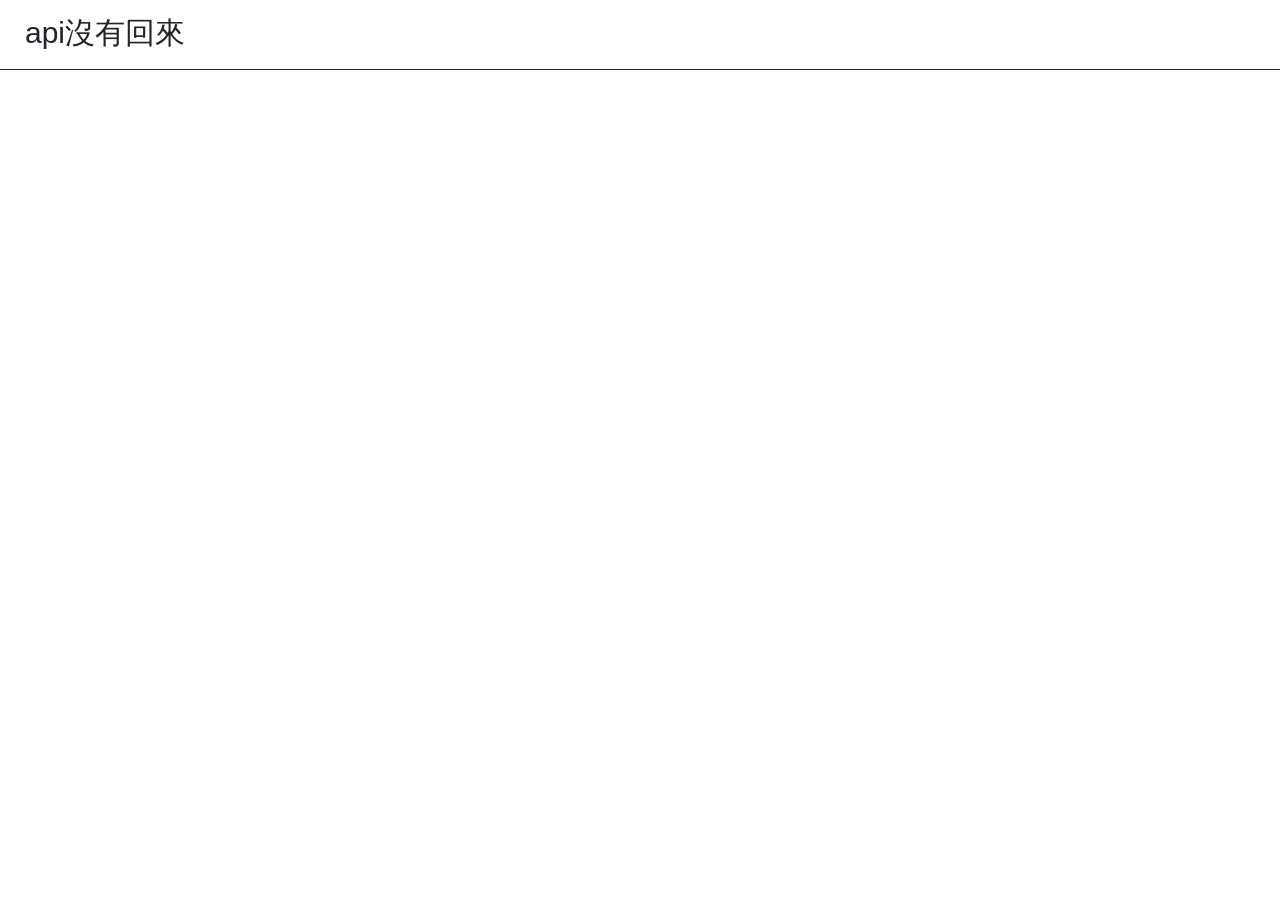
==== index.html @ 9cfee3aa "index api restart" ====
<!DOCTYPE html>
<html lang="en">
<head> 
    <meta charset="UTF-8">
    <meta http-equiv="X-UA-Compatible" content="IE=edge">
    <meta name="viewport" content="width=device-width, initial-scale=1.0">
    <title>前端</title> 
    <!-- <link rel="stylesheet" href="css/reset.css"> -->
    <link rel="stylesheet" href="css/style.css">
    <link rel="stylesheet" href="bootstrap-5.0.2/css/bootstrap.css">
    <script src="js/index.js"></script> 
    <script src="js/jquery-3.6.0.min.js"></script>
    <script src="https://cdn.jsdelivr.net/npm/bootstrap@5.0.2/dist/js/bootstrap.bundle.min.js" integrity="sha384-MrcW6ZMFYlzcLA8Nl+NtUVF0sA7MsXsP1UyJoMp4YLEuNSfAP+JcXn/tWtIaxVXM" crossorigin="anonymous"></script> 
    <link rel="stylesheet" href="https://www.w3schools.com/w3css/4/w3.css">
</head>
<div style="height: 60px; border-bottom: 1px solid;">
  <h2 style="padding-left: 25px; padding-top: 5px;" class="api-title"></h2>
</div>
<!-- <hr>  
<ol>
  <li><a href="shop.html" title="">魚皮購物</a></li>
  <li><a href="slide.html" title="">幻燈片效果</a></li>
</ol>
<hr> -->
<script>  
  //var p = window.navigator.userAgent;
  // var pp = navigator.userAgent.match("Safari");　
  // alert(pp);

  $(document).ready(function(){
    
    $.ajax({
      type: 'GET',
      url: 'http://localhost:3000/test/index',
      data: {name: '享tech', location: 'API'},
      success: function(msg) {
        if(msg.result == 1){
          //alert('Data Saved: ' + msg.data);
          $(".api-title").html(msg.data);
        }
      },
      error: function(msg) {
        $(".api-title").html("api沒有回來");
      }
    });

  }); 
</script>

<!-- <input type="hidden" class="js-demeter-tw-zipcode-selector" data-city="#city" data-dist="#dist" placeholder="請輸入郵遞區號" />
<select id="city" placeholder="請選擇縣市"></select>
<select id="dist" placeholder="請選擇鄉鎮區"></select>
<script src="https://demeter.5fpro.com/tw/zipcode-selector.js"></script> -->
</body>
</html>
---- css/style.css ----
@media only screen and (min-width: 320px) and (max-width: 900px) {  }
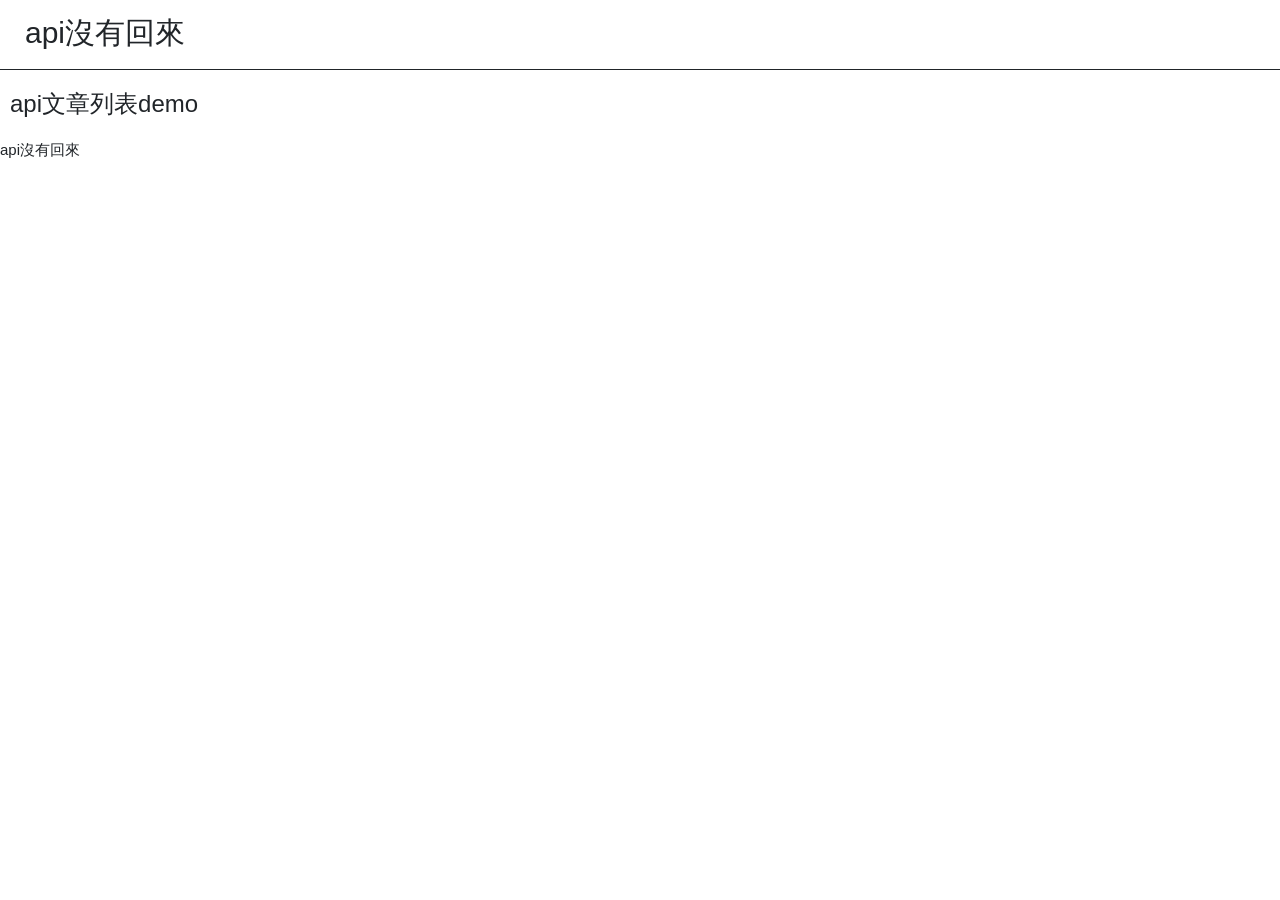
==== commit f064b6b9: "api get tech" ====
--- a/index.html
+++ b/index.html
@@ -16,12 +16,12 @@
 <div style="height: 60px; border-bottom: 1px solid;">
   <h2 style="padding-left: 25px; padding-top: 5px;" class="api-title"></h2>
 </div>
-<!-- <hr>  
-<ol>
-  <li><a href="shop.html" title="">魚皮購物</a></li>
-  <li><a href="slide.html" title="">幻燈片效果</a></li>
-</ol>
-<hr> -->
+<h3 style="padding: 10px;">api文章列表demo</h3>
+<div>
+  <p class="post-content"></p>
+  <p class="post-time"></p>
+</div>
+
 <script>  
   //var p = window.navigator.userAgent;
   // var pp = navigator.userAgent.match("Safari");　
@@ -31,16 +31,34 @@
     
     $.ajax({
       type: 'GET',
+      dataType: 'json',
       url: 'http://localhost:3000/test/index',
       data: {name: '享tech', location: 'API'},
       success: function(msg) {
         if(msg.result == 1){
-          //alert('Data Saved: ' + msg.data);
+          //alert('Data Saved: ' + msg.data); 
           $(".api-title").html(msg.data);
         }
       },
       error: function(msg) {
         $(".api-title").html("api沒有回來");
+      }
+    });
+
+    $.ajax({
+      type: 'GET',
+      dataType: 'json', 
+      url: 'http://localhost:3000/test/blog_test',
+      data: {name: '享tech_部落格Demo', location: 'API'},
+      success: function(msg) {
+        if(msg.result == 1){ 
+          $(".post-content").html(msg.timeslices[0].values.content);
+          $(".post-time").html(msg.timeslices[0].values.time);
+          console.log(msg.timeslices);
+        }
+      },
+      error: function(msg) {
+        $(".post-content").html("api沒有回來");
       }
     });
 
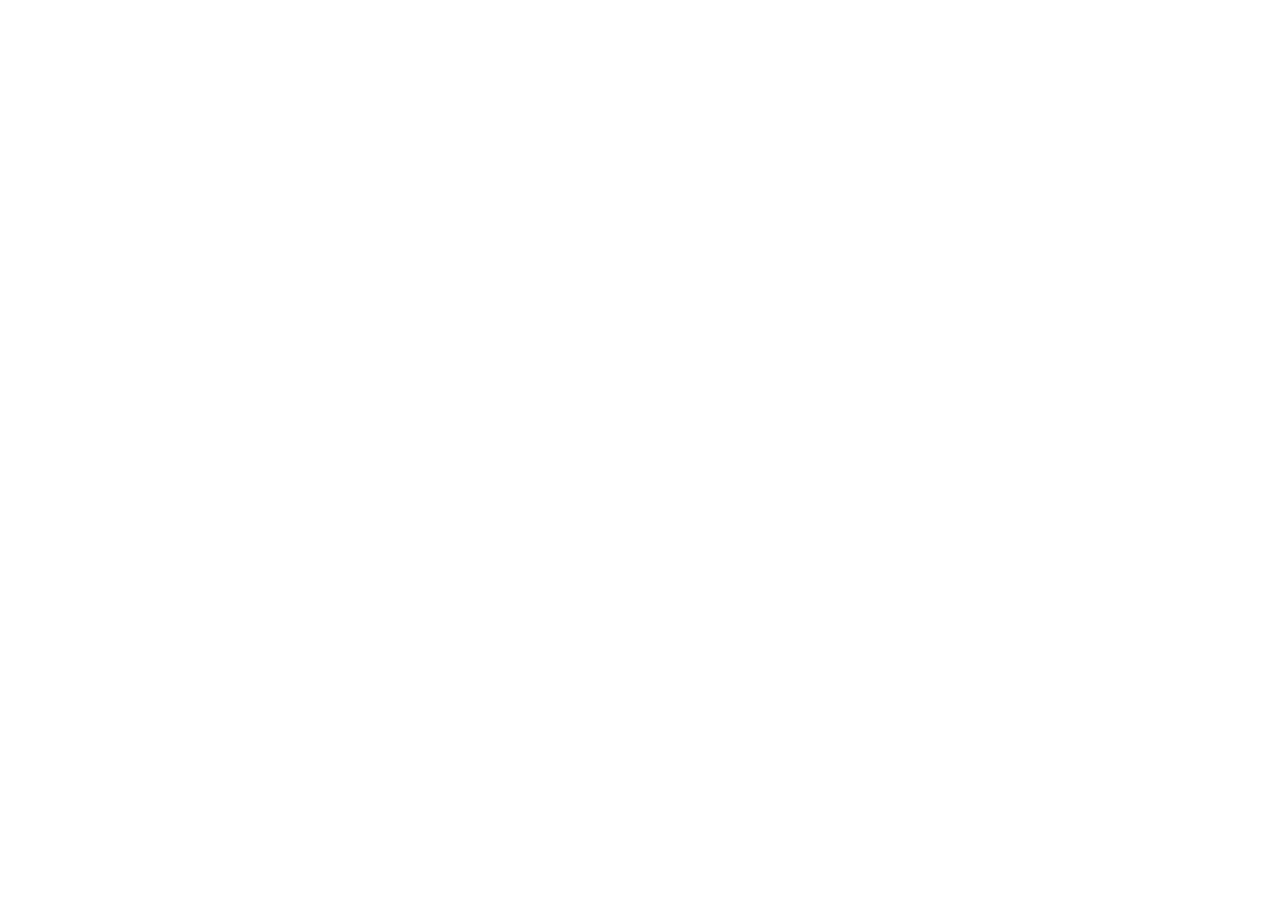
==== commit e1ba5893: "update" ====
--- a/index.html
+++ b/index.html
@@ -4,7 +4,7 @@
     <meta charset="UTF-8">
     <meta http-equiv="X-UA-Compatible" content="IE=edge">
     <meta name="viewport" content="width=device-width, initial-scale=1.0">
-    <title>前端</title> 
+    <title>hallo world</title> 
     <!-- <link rel="stylesheet" href="css/reset.css"> -->
     <link rel="stylesheet" href="css/style.css">
     <link rel="stylesheet" href="bootstrap-5.0.2/css/bootstrap.css">
@@ -13,61 +13,7 @@
     <script src="https://cdn.jsdelivr.net/npm/bootstrap@5.0.2/dist/js/bootstrap.bundle.min.js" integrity="sha384-MrcW6ZMFYlzcLA8Nl+NtUVF0sA7MsXsP1UyJoMp4YLEuNSfAP+JcXn/tWtIaxVXM" crossorigin="anonymous"></script> 
     <link rel="stylesheet" href="https://www.w3schools.com/w3css/4/w3.css">
 </head>
-<div style="height: 60px; border-bottom: 1px solid;">
-  <h2 style="padding-left: 25px; padding-top: 5px;" class="api-title"></h2>
-</div>
-<h3 style="padding: 10px;">api文章列表demo</h3>
-<div>
-  <p class="post-content"></p>
-  <p class="post-time"></p>
-</div>
+          
 
-<script>  
-  //var p = window.navigator.userAgent;
-  // var pp = navigator.userAgent.match("Safari");　
-  // alert(pp);
-
-  $(document).ready(function(){
-    
-    $.ajax({
-      type: 'GET',
-      dataType: 'json',
-      url: 'http://localhost:3000/test/index',
-      data: {name: '享tech', location: 'API'},
-      success: function(msg) {
-        if(msg.result == 1){
-          //alert('Data Saved: ' + msg.data); 
-          $(".api-title").html(msg.data);
-        }
-      },
-      error: function(msg) {
-        $(".api-title").html("api沒有回來");
-      }
-    });
-
-    $.ajax({
-      type: 'GET',
-      dataType: 'json', 
-      url: 'http://localhost:3000/test/blog_test',
-      data: {name: '享tech_部落格Demo', location: 'API'},
-      success: function(msg) {
-        if(msg.result == 1){ 
-          $(".post-content").html(msg.timeslices[0].values.content);
-          $(".post-time").html(msg.timeslices[0].values.time);
-          console.log(msg.timeslices);
-        }
-      },
-      error: function(msg) {
-        $(".post-content").html("api沒有回來");
-      }
-    });
-
-  }); 
-</script>
-
-<!-- <input type="hidden" class="js-demeter-tw-zipcode-selector" data-city="#city" data-dist="#dist" placeholder="請輸入郵遞區號" />
-<select id="city" placeholder="請選擇縣市"></select>
-<select id="dist" placeholder="請選擇鄉鎮區"></select>
-<script src="https://demeter.5fpro.com/tw/zipcode-selector.js"></script> -->
 </body>
 </html>
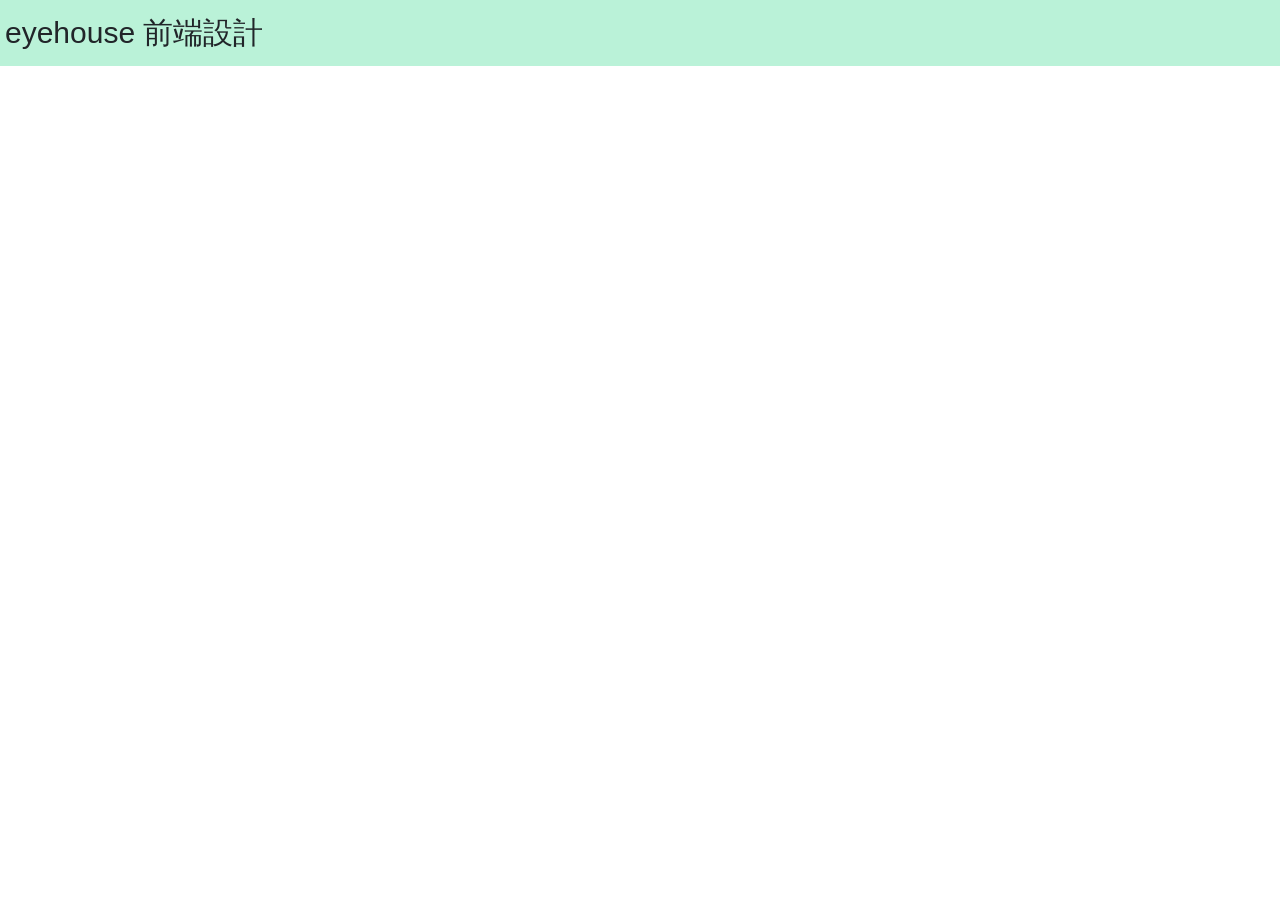
==== commit df8ecc22: "前端設計" ====
--- a/index.html
+++ b/index.html
@@ -13,7 +13,14 @@
     <script src="https://cdn.jsdelivr.net/npm/bootstrap@5.0.2/dist/js/bootstrap.bundle.min.js" integrity="sha384-MrcW6ZMFYlzcLA8Nl+NtUVF0sA7MsXsP1UyJoMp4YLEuNSfAP+JcXn/tWtIaxVXM" crossorigin="anonymous"></script> 
     <link rel="stylesheet" href="https://www.w3schools.com/w3css/4/w3.css">
 </head>
-          
-
+<style type="text/css" media="screen">
+    body{ margin: 0; padding: 0; }
+    div {
+        padding: 5px;
+    }
+</style>
+<div style="background-color: #BAF2D8;">
+    <h2>eyehouse 前端設計</h2>
+</div>
 </body>
 </html>
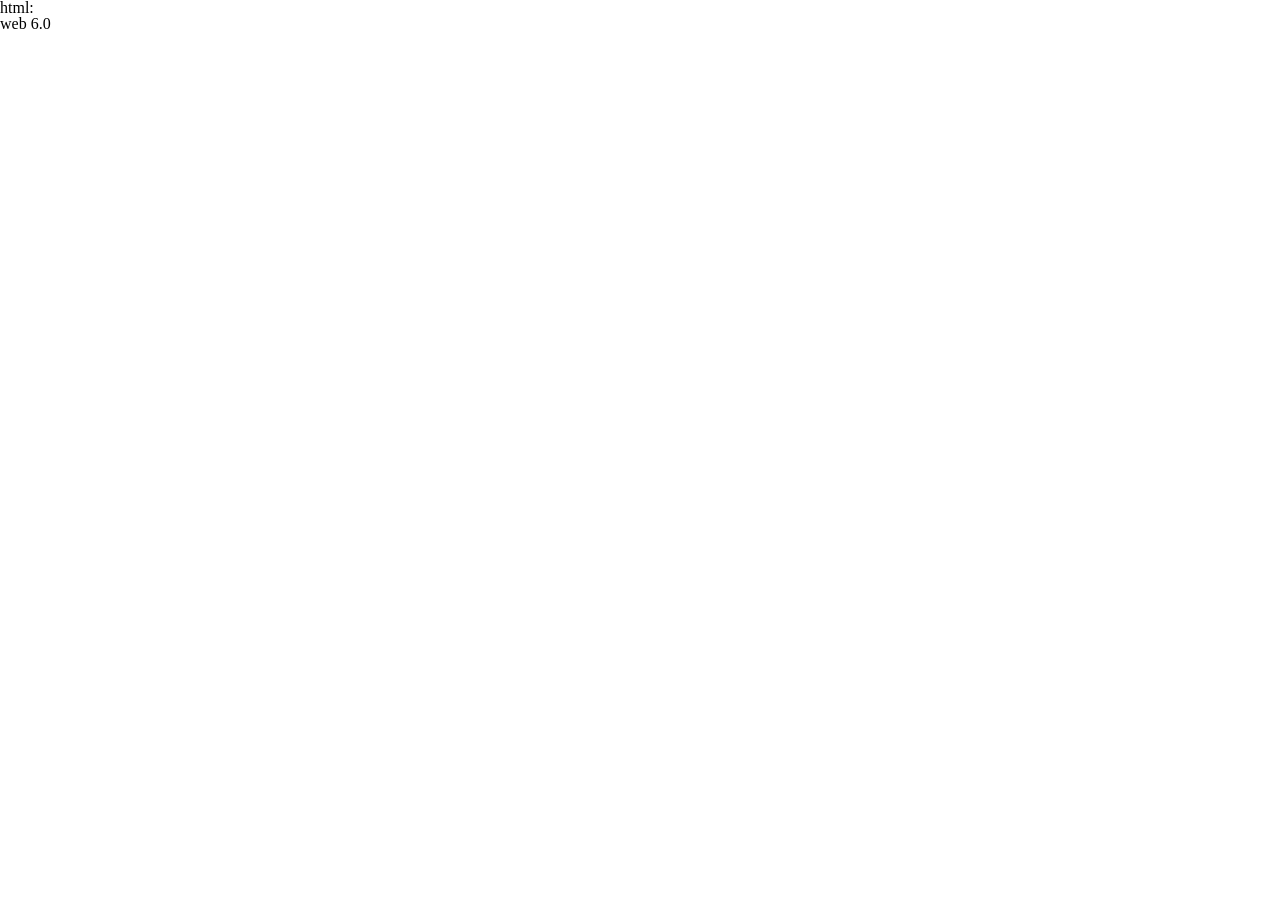
==== commit 6fcd6647: "init" ====
--- a/index.html
+++ b/index.html
@@ -1,26 +1,14 @@
-<!DOCTYPE html>
-<html lang="en">
-<head> 
-    <meta charset="UTF-8">
-    <meta http-equiv="X-UA-Compatible" content="IE=edge">
-    <meta name="viewport" content="width=device-width, initial-scale=1.0">
-    <title>hallo world</title> 
-    <!-- <link rel="stylesheet" href="css/reset.css"> -->
-    <link rel="stylesheet" href="css/style.css">
-    <link rel="stylesheet" href="bootstrap-5.0.2/css/bootstrap.css">
-    <script src="js/index.js"></script> 
-    <script src="js/jquery-3.6.0.min.js"></script>
-    <script src="https://cdn.jsdelivr.net/npm/bootstrap@5.0.2/dist/js/bootstrap.bundle.min.js" integrity="sha384-MrcW6ZMFYlzcLA8Nl+NtUVF0sA7MsXsP1UyJoMp4YLEuNSfAP+JcXn/tWtIaxVXM" crossorigin="anonymous"></script> 
-    <link rel="stylesheet" href="https://www.w3schools.com/w3css/4/w3.css">
+html:<!DOCTYPE html>
+<html>
+<head>
+	<meta charset="utf-8">
+	<meta http-equiv="X-UA-Compatible" content="IE=edge">
+	<title>web 6.0</title>
+	<link rel="stylesheet" href="css/reset.css">
+	<link rel="stylesheet" href="css/style.css">
 </head>
-<style type="text/css" media="screen">
-    body{ margin: 0; padding: 0; }
-    div {
-        padding: 5px;
-    }
-</style>
-<div style="background-color: #BAF2D8;">
-    <h2>eyehouse 前端設計</h2>
-</div>
+<body>
+	<h2>web 6.0</h2>
+	 
 </body>
 </html>
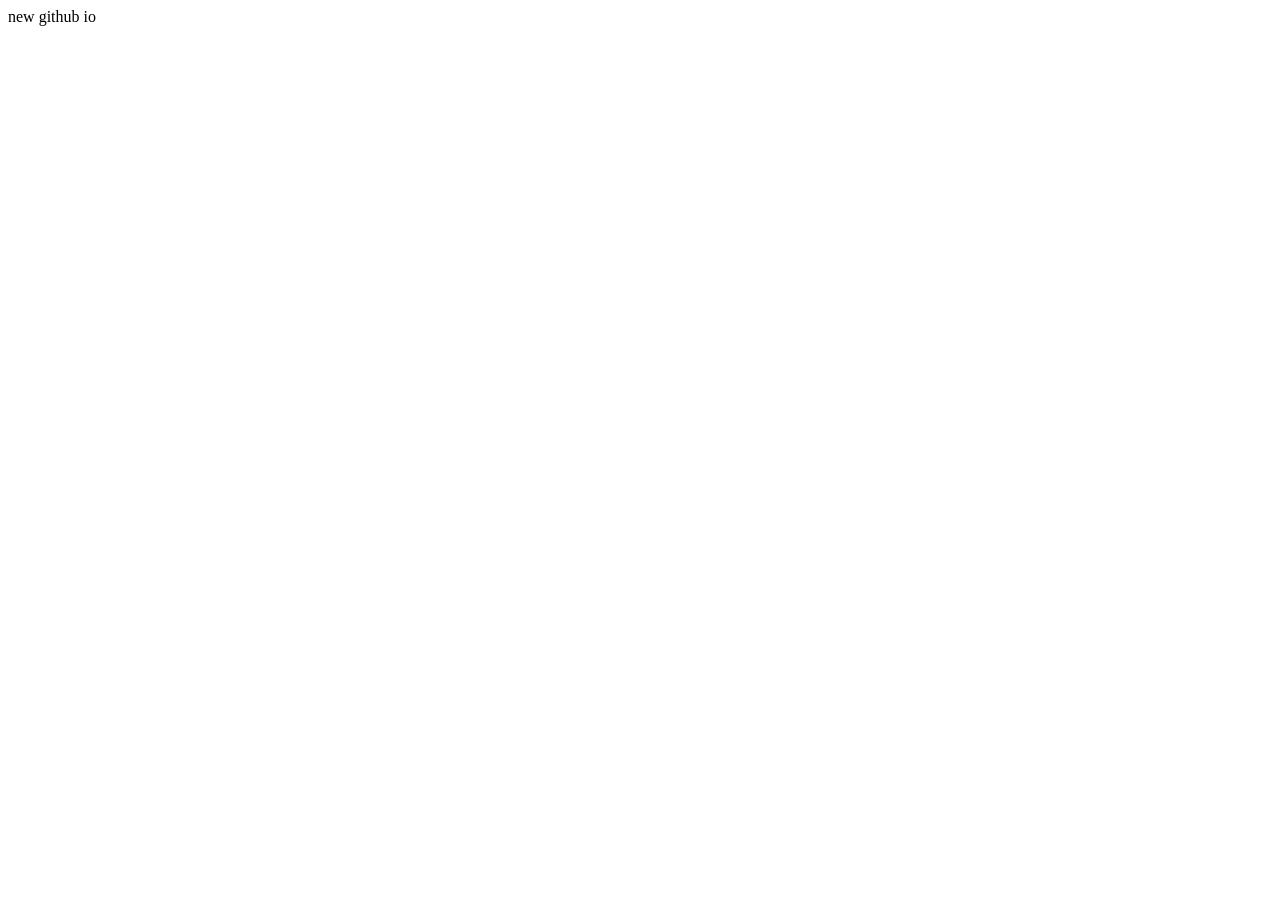
==== commit c23937c0: "first commit" ====
--- a/index.html
+++ b/index.html
@@ -1,14 +1,12 @@
-html:<!DOCTYPE html>
+<!DOCTYPE html>
 <html>
 <head>
 	<meta charset="utf-8">
 	<meta http-equiv="X-UA-Compatible" content="IE=edge">
-	<title>web 6.0</title>
-	<link rel="stylesheet" href="css/reset.css">
-	<link rel="stylesheet" href="css/style.css">
+	<title>ok Andy</title>
+	<link rel="stylesheet" href="">
 </head>
 <body>
-	<h2>web 6.0</h2>
-	 
+	new github io
 </body>
 </html>
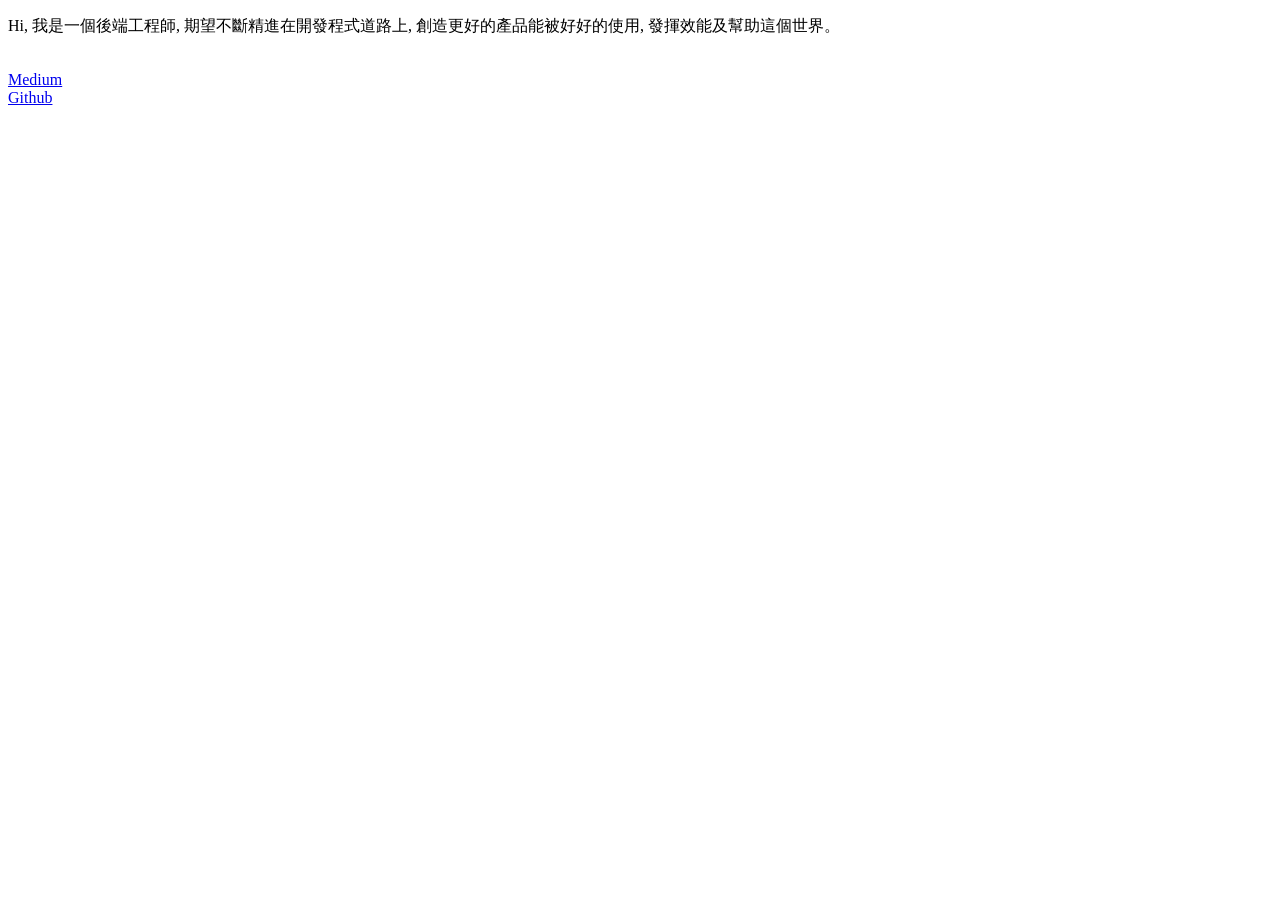
==== commit 9892ad1e: "text update" ====
--- a/index.html
+++ b/index.html
@@ -3,10 +3,13 @@
 <head>
 	<meta charset="utf-8">
 	<meta http-equiv="X-UA-Compatible" content="IE=edge">
-	<title>ok Andy</title>
+	<title>AndyCode - Blog's</title>
 	<link rel="stylesheet" href="">
 </head>
 <body>
-	new github io
+	<p>Hi, 我是一個後端工程師, 期望不斷精進在開發程式道路上, 創造更好的產品能被好好的使用, 發揮效能及幫助這個世界。</p>
+	<br>
+	<a href="https://medium.com/@lianankuan" title="">Medium</a> <br>
+	<a href="https://github.com/andy952737" title="">Github</a> 
 </body>
 </html>
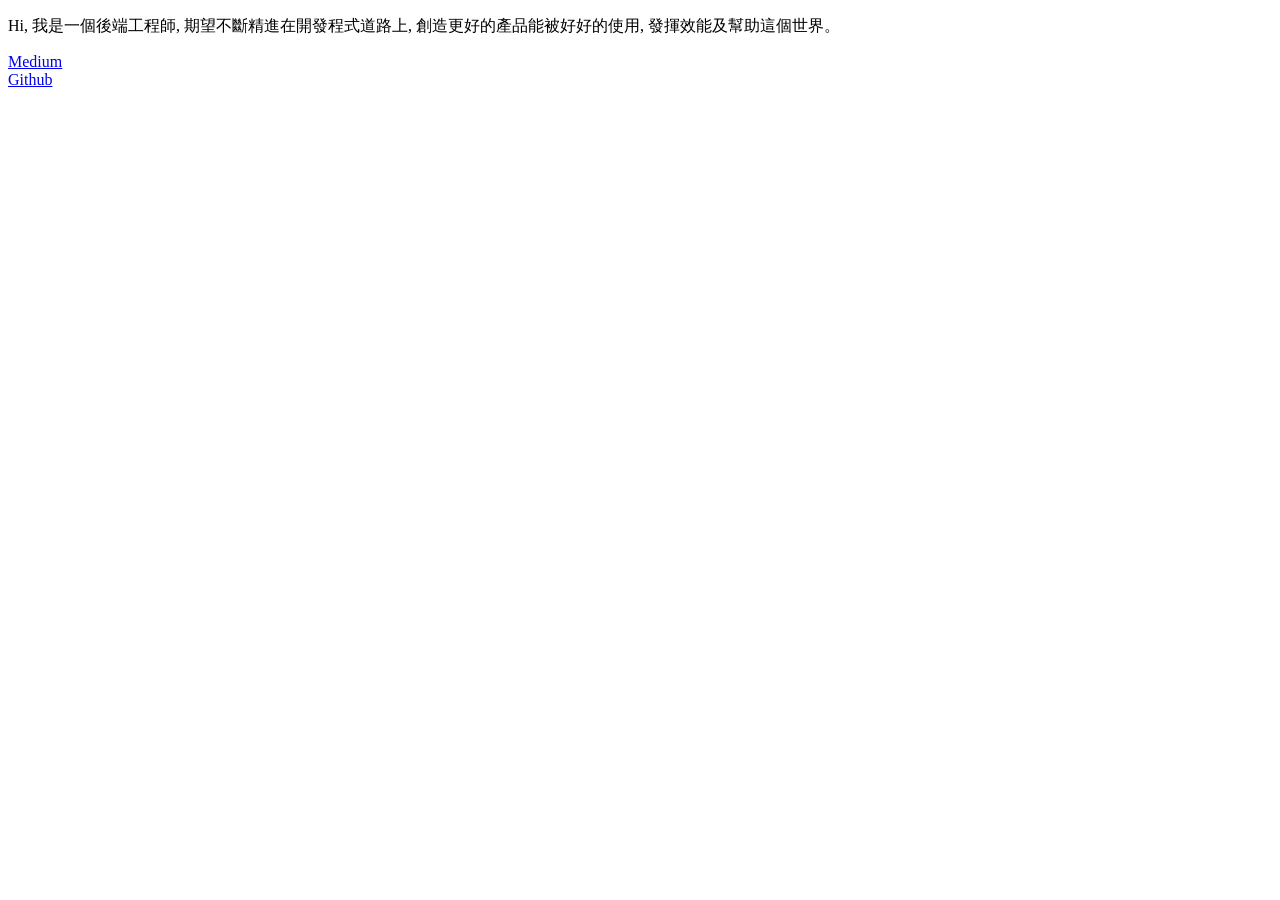
==== commit 50fd8cbd: "text update" ====
--- a/index.html
+++ b/index.html
@@ -8,8 +8,7 @@
 </head>
 <body>
 	<p>Hi, 我是一個後端工程師, 期望不斷精進在開發程式道路上, 創造更好的產品能被好好的使用, 發揮效能及幫助這個世界。</p>
-	<br>
-	<a href="https://medium.com/@lianankuan" title="">Medium</a> <br>
-	<a href="https://github.com/andy952737" title="">Github</a> 
+	<a target="_blank" href="https://medium.com/@lianankuan" title="">Medium</a> <br>
+	<a target="_blank" href="https://github.com/andy952737" title="">Github</a> 
 </body>
 </html>
